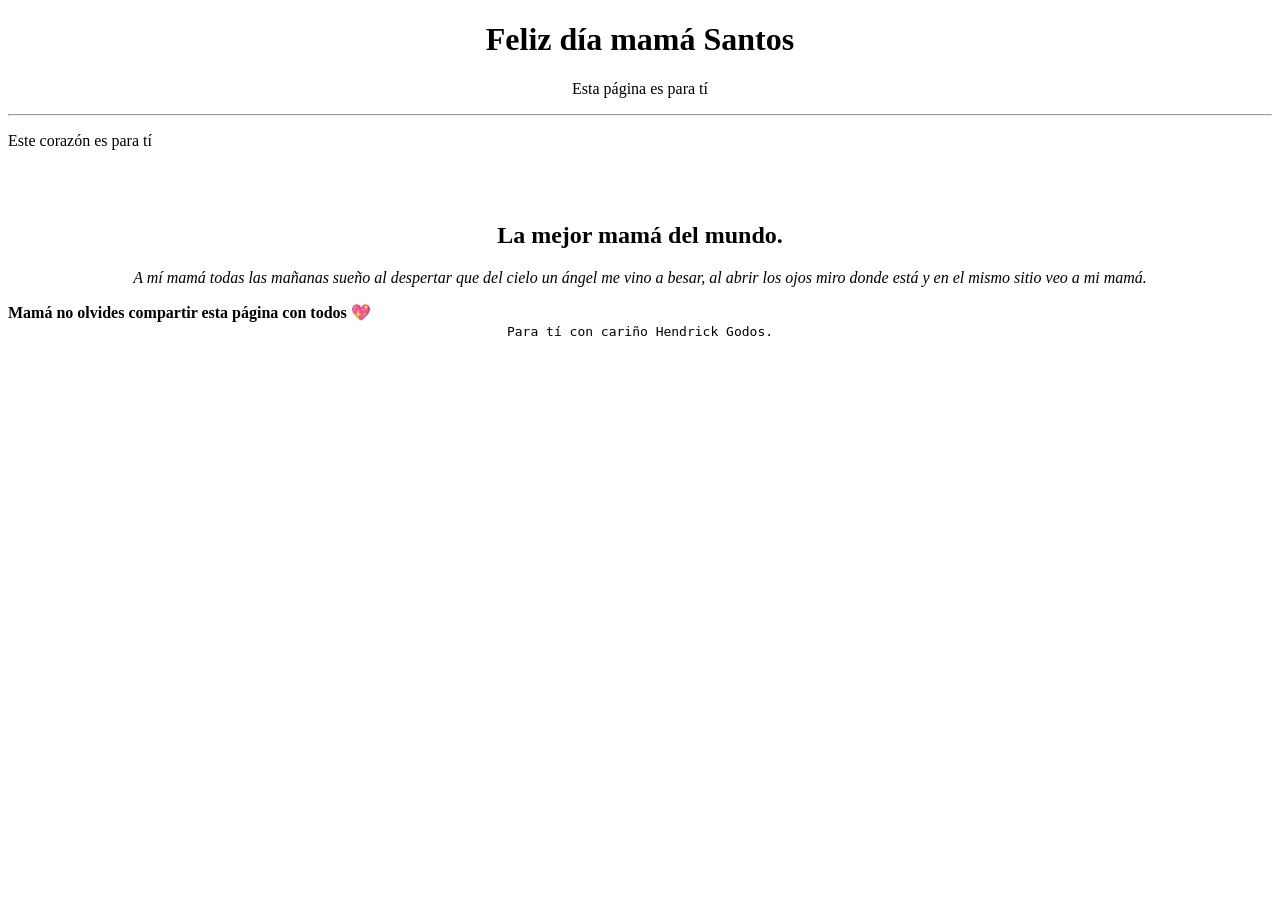
==== docs/index.html @ 6309460d "." ====
<!DOCTYPE html>
<html lang="en">
<head>
  <meta charset="UTF-8">
  <meta name="viewport" content="width=device-width, initial-scale=1.0">
  <title>Santos</title>
</head>
<body>
  <header>
    <h1 style="text-align: center;">Feliz día mamá Santos</h1>
    <p style="text-align: center;">Esta página es para tí</p>
    <hr>
  </header>
  <main>
    <p>Este corazón es para tí</p>
    <br>
    <div style="width: 100%; text-align: center;">
      <img style="width: 100%; max-width: 400px;" src="https://tse1.mm.bing.net/th/id/OIP.IkLHC3bJBGNPCFRtoQX-lgHaGB?rs=1&pid=ImgDetMain&o=7&rm=3" alt="">
    </div>
    <h2 style="text-align: center;">La mejor mamá del mundo.</h2>
    <p style="text-align: center;">
      <em>A mí mamá todas las mañanas sueño al despertar que del cielo un ángel me vino a besar, al abrir los ojos miro donde está y en el mismo sitio veo a mi mamá.</em>
    </p>
    <strong>
      Mamá no olvides compartir esta página con todos 💖
    </strong>
  </main>
  <footer  style="text-align: center;">
    <code>Para tí con cariño Hendrick Godos.</code>
  </footer>
</body>
</html>
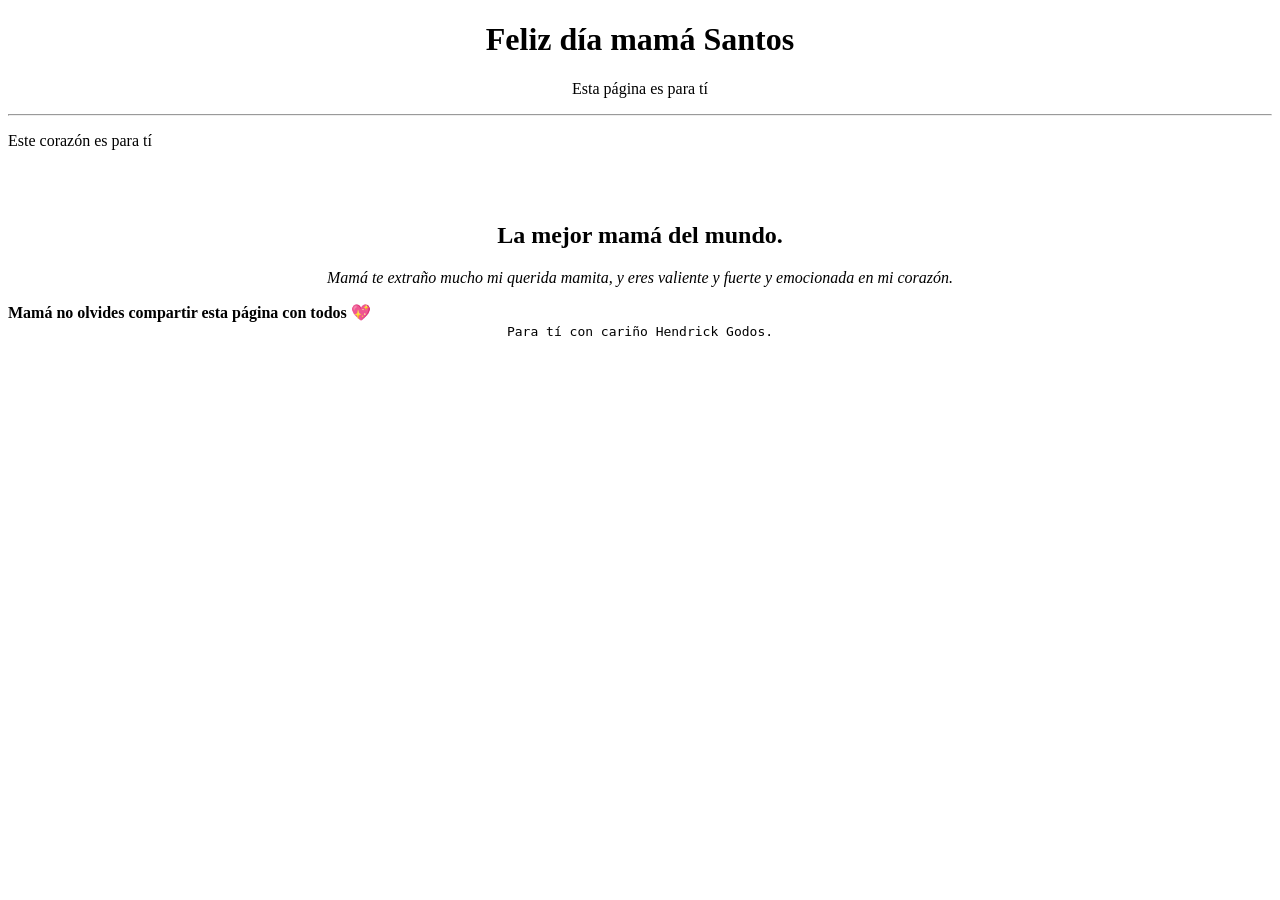
==== commit 48f4c1eb: "." ====
--- a/docs/index.html
+++ b/docs/index.html
@@ -19,7 +19,7 @@
     </div>
     <h2 style="text-align: center;">La mejor mamá del mundo.</h2>
     <p style="text-align: center;">
-      <em>A mí mamá todas las mañanas sueño al despertar que del cielo un ángel me vino a besar, al abrir los ojos miro donde está y en el mismo sitio veo a mi mamá.</em>
+      <em>Mamá te extraño mucho mi querida mamita, y eres valiente y fuerte y emocionada en mi corazón.</em>
     </p>
     <strong>
       Mamá no olvides compartir esta página con todos 💖
